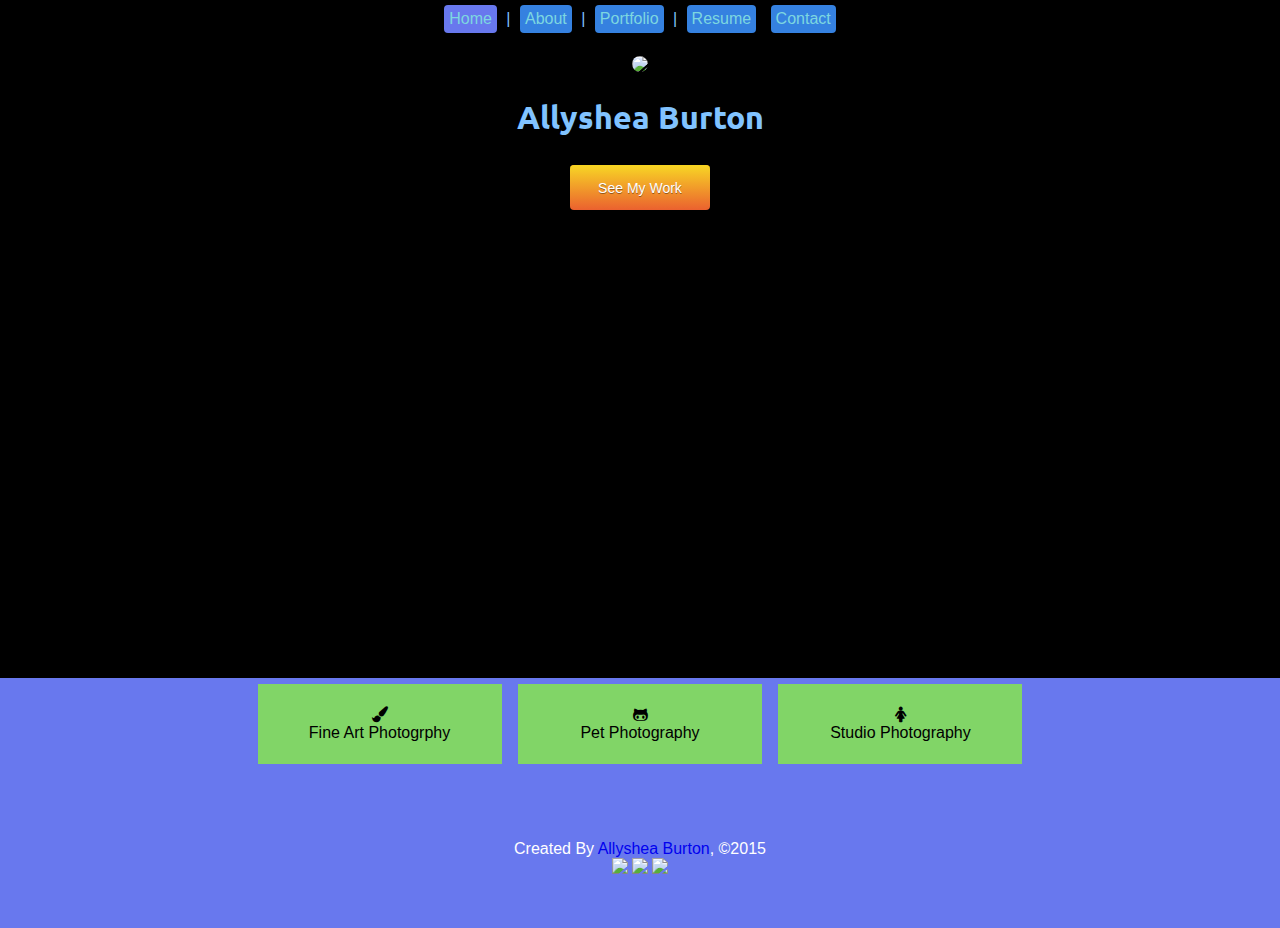
==== index.html @ c28a7e8b "Update index.html" ====
<!DOCTYPE html>
<html>
<head>
<title>Welcome</title>

<link href="[data-uri]" rel="icon" type="image/x-icon" />

<link href='http://fonts.googleapis.com/css?family=Ubuntu:400,700' rel='stylesheet' type='text/css'>
<link href="//cdnjs.cloudflare.com/ajax/libs/font-awesome/4.3.0/css/font-awesome.min.css" rel="stylesheet">
<link href='http://fonts.googleapis.com/css?family=Playfair+Display:400italic' rel='stylesheet' type='text/css'>
<link href="style.css" rel="stylesheet">

<style>
p{ 
background-color: #81D567;
font-family: Impact, haettenschweiler, "Arial Narrow Bold", sans-serif;
}
</style> 

</head>
<body>
<nav>
<a href="index.html" class="menu-selected"> Home</a> |
<a href="http://allysheaburton.github.io/Website/about.html"> About</a> |
<a href="portfolio.html"> Portfolio</a> |
<a href="resume.html"> Resume</a>
<a href="contact.html"> Contact</a>

</nav>
<header>
<br>
<img src="https://farm8.staticflickr.com/7587/16585334540_d2f3524e28_n.jpg">
<br>
<h1>Allyshea Burton</h1>
<br>
</header>
<section>
 <a href="portfolio.html"class="button"> See My Work</a>
</section>

<section id="features">
<p>
<i class="fa fa-paint-brush"></i>
<br>
Fine Art Photogrphy</p>

<p>
<i class="fa fa-github-alt"></i>
<br>
  Pet Photography</p>
  
<p> 
  <i class="fa fa-female"></i>
  <br>
  Studio Photography</p>
</section>

</body>

<footer>
Created By <a href="mailto:AllysheaBurton@gmail.com">Allyshea Burton</a>, ©2015
<br>
<a href="https://www.facebook.com/allyshea.burton">
<img src="https://cdn3.iconfinder.com/data/icons/picons-social/57/46-facebook-48.png"></a>

<a href="http://instagram.com/drkshadow92/">
<img src="https://cdn3.iconfinder.com/data/icons/picons-social/57/78-instagram-48.png"></a>

<a href="https://www.linkedin.com/profile/view?id=324239268&trk=nav_responsive_tab_profile_pic">
<img src="https://cdn3.iconfinder.com/data/icons/picons-social/57/11-linkedin-48.png"</a>
</footer>

</html>
---- style.css ----
body {
color: #81C3FF;
font-family: sans-serif;
margin: 0;
 text-align: center;
}

html {
 background-color: #000000;
}
 
nav a{
  text-decoration: none;
  color: #7DD7E0;
  background-color: #3581E0;
  border-radius: 4px;
  margin: 5px;
  padding: 5px;
  display: inline-block;
  transition: 1s all;
} 

nav a:hover{
  background-color: #9EC6ED;
}

header{
 text-align: center;
}

header h1{
 font-family: 'Ubuntu', sans-serif;
}

header h2{
 font-family: 'Playfair Display', serif;
}

header img{
 border-radius: 50%;
}
 
h2{
  color: #FF8986;
}

section{
 text-align: center;
 background-image: url(http://static.pexels.com/wp-content/uploads/2015/01/motor-scooter-street-vehicle-4128-824x550.jpeg);
 height: 500px;
 background-size: cover;
}

#features{
 background-image: none;
 background-color: #6878EE;
 height: 250px;
}

p:hover{
 transform: rotate(-4deg);
}

p{ 
background-color: #81D567;
font-family: Impact, haettenschweiler, "Arial Narrow Bold", sans-serif;
margin: 6px;
padding: 22px;
width: 200px;
display: inline-block;
transition: 1s all;
}

section{
 color: black;
 text-align: center;
}

.menu-selected{
 background-color: #6878EE;
}
 
table{ 
 width: 739px;
 margin: 0 auto;
}

.button {
   border-top: 1px solid #f7d31e;
   background: #eb612f;
   background: -webkit-gradient(linear, left top, left bottom, from(#f7d425), to(#eb612f));
   background: -webkit-linear-gradient(top, #f7d425, #eb612f);
   background: -moz-linear-gradient(top, #f7d425, #eb612f);
   background: -ms-linear-gradient(top, #f7d425, #eb612f);
   background: -o-linear-gradient(top, #f7d425, #eb612f);
   padding: 14px 28px;
   -webkit-border-radius: 4px;
   -moz-border-radius: 4px;
   border-radius: 4px;
   -webkit-box-shadow: rgba(0,0,0,1) 0 1px 0;
   -moz-box-shadow: rgba(0,0,0,1) 0 1px 0;
   box-shadow: rgba(0,0,0,1) 0 1px 0;
   text-shadow: rgba(0,0,0,.4) 0 1px 0;
   color: white;
   font-size: 14px;
   font-family: Helvetica, Arial, Sans-Serif;
   text-decoration: none;
   vertical-align: middle;
   }
.button:hover {
   border-top-color: #bd4c26;
   background: #bd4c26;
   color: #ccc;
   }
.button:active {
   border-top-color: #eb612f;
   background: #eb612f;
   }
   
footer {
text-align: center;
background: #6878EE;
color: white;
position:fixed;
bottom:0;
width:100%;
height:60px;
}

footer a {
text-decoration: none;
}
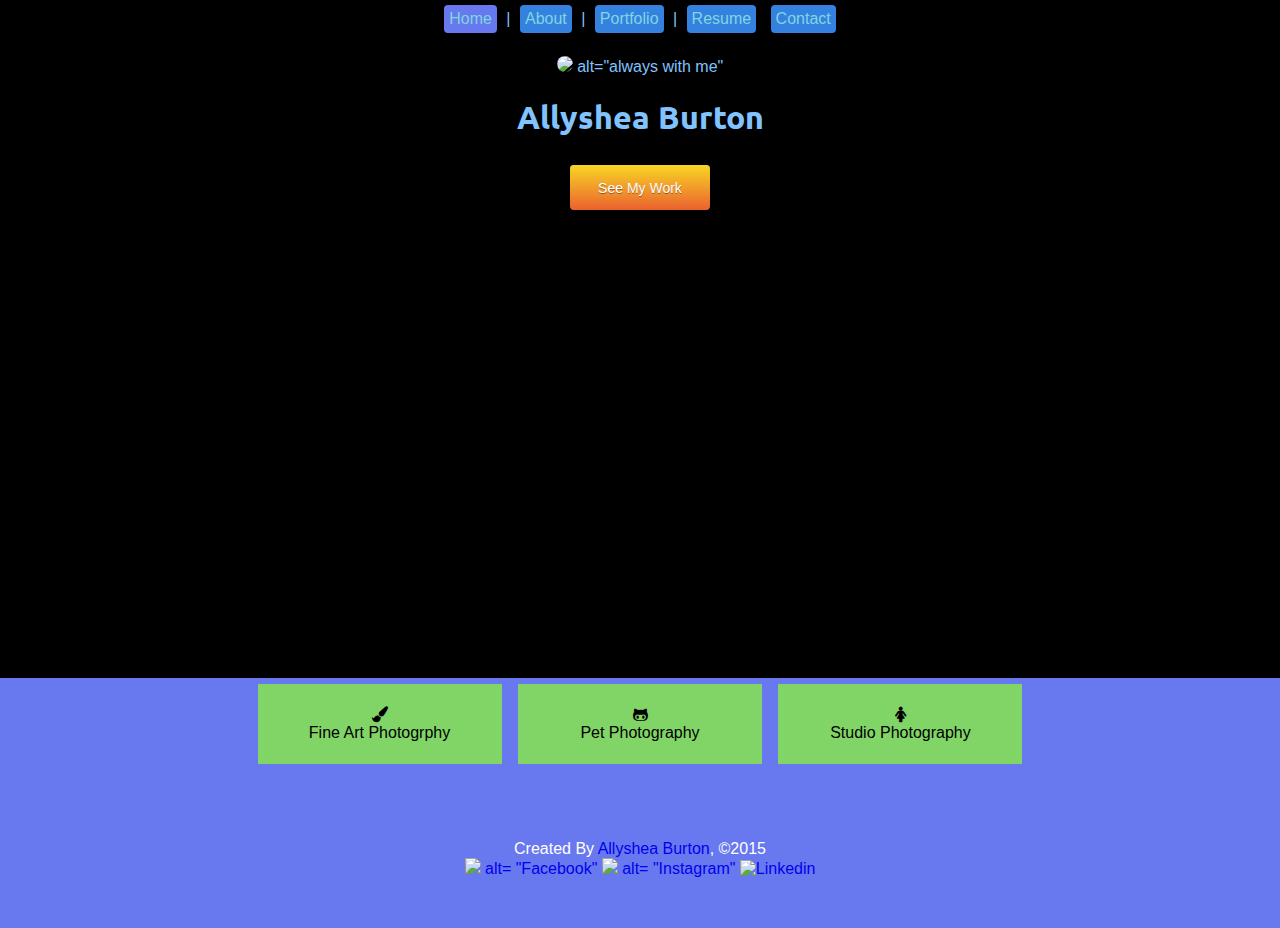
==== commit 524b8978: "Update index.html" ====
--- a/index.html
+++ b/index.html
@@ -29,13 +29,13 @@
 </nav>
 <header>
 <br>
-<img src="https://farm8.staticflickr.com/7587/16585334540_d2f3524e28_n.jpg">
+<img src="https://farm8.staticflickr.com/7587/16585334540_d2f3524e28_n.jpg"> alt="always with me"
 <br>
 <h1>Allyshea Burton</h1>
 <br>
 </header>
 <section>
- <a href="portfolio.html"class="button"> See My Work</a>
+ <a href="portfolio.html" class="button"> See My Work</a>
 </section>
 
 <section id="features">
@@ -56,18 +56,17 @@
 </section>
 
 </body>
-
 <footer>
 Created By <a href="mailto:AllysheaBurton@gmail.com">Allyshea Burton</a>, ©2015
 <br>
 <a href="https://www.facebook.com/allyshea.burton">
-<img src="https://cdn3.iconfinder.com/data/icons/picons-social/57/46-facebook-48.png"></a>
+<img src="https://cdn3.iconfinder.com/data/icons/picons-social/57/46-facebook-48.png"> alt= "Facebook" </a>
 
 <a href="http://instagram.com/drkshadow92/">
-<img src="https://cdn3.iconfinder.com/data/icons/picons-social/57/78-instagram-48.png"></a>
+<img src="https://cdn3.iconfinder.com/data/icons/picons-social/57/78-instagram-48.png"> alt= "Instagram" </a>
 
 <a href="https://www.linkedin.com/profile/view?id=324239268&trk=nav_responsive_tab_profile_pic">
-<img src="https://cdn3.iconfinder.com/data/icons/picons-social/57/11-linkedin-48.png"</a>
+<img src="https://cdn3.iconfinder.com/data/icons/picons-social/57/11-linkedin-48.png" alt= "Linkedin" </a>
 </footer>
 
 </html>
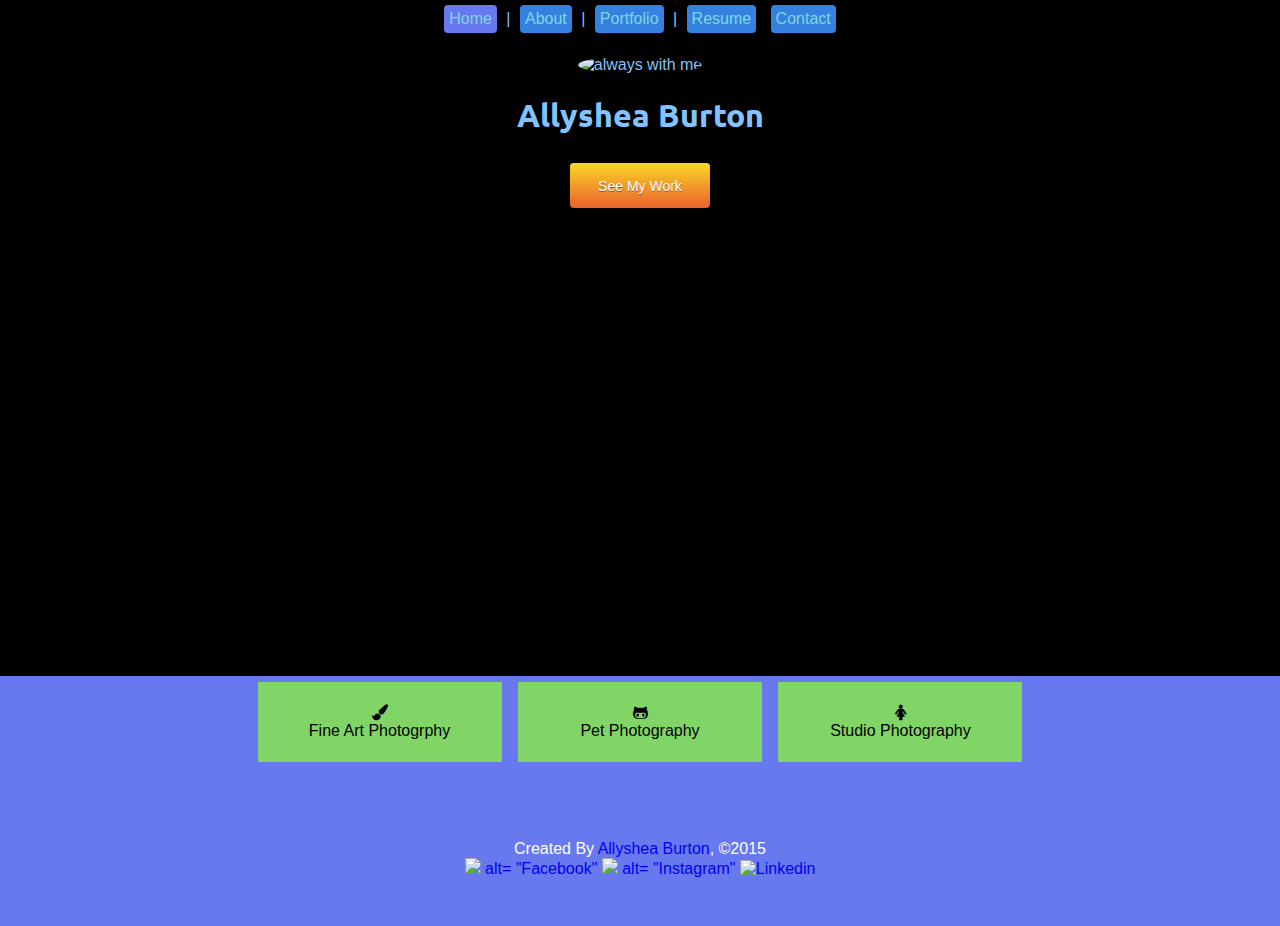
==== commit df25e1dd: "Update index.html" ====
--- a/index.html
+++ b/index.html
@@ -29,7 +29,7 @@
 </nav>
 <header>
 <br>
-<img src="https://farm8.staticflickr.com/7587/16585334540_d2f3524e28_n.jpg"> alt="always with me"
+<img src="https://farm8.staticflickr.com/7587/16585334540_d2f3524e28_n.jpg"  alt="always with me"> 
 <br>
 <h1>Allyshea Burton</h1>
 <br>
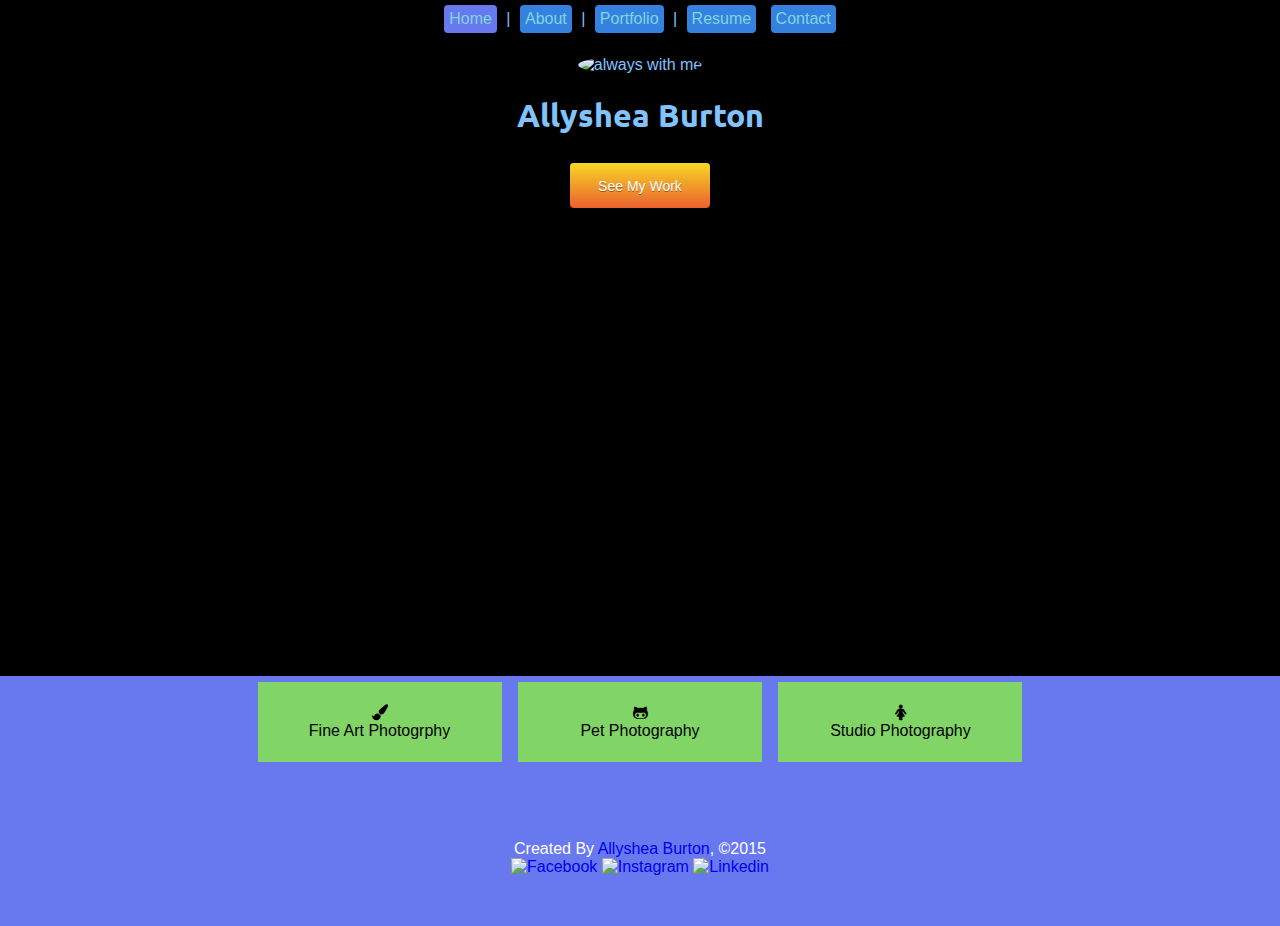
==== commit de85faba: "Update index.html" ====
--- a/index.html
+++ b/index.html
@@ -60,13 +60,13 @@
 Created By <a href="mailto:AllysheaBurton@gmail.com">Allyshea Burton</a>, ©2015
 <br>
 <a href="https://www.facebook.com/allyshea.burton">
-<img src="https://cdn3.iconfinder.com/data/icons/picons-social/57/46-facebook-48.png"> alt= "Facebook" </a>
+<img src="https://cdn3.iconfinder.com/data/icons/picons-social/57/46-facebook-48.png" alt= "Facebook"> </a>
 
 <a href="http://instagram.com/drkshadow92/">
-<img src="https://cdn3.iconfinder.com/data/icons/picons-social/57/78-instagram-48.png"> alt= "Instagram" </a>
+<img src="https://cdn3.iconfinder.com/data/icons/picons-social/57/78-instagram-48.png" alt= "Instagram">  </a>
 
 <a href="https://www.linkedin.com/profile/view?id=324239268&trk=nav_responsive_tab_profile_pic">
-<img src="https://cdn3.iconfinder.com/data/icons/picons-social/57/11-linkedin-48.png" alt= "Linkedin" </a>
+<img src="https://cdn3.iconfinder.com/data/icons/picons-social/57/11-linkedin-48.png" alt= "Linkedin"> </a>
 </footer>
 
 </html>
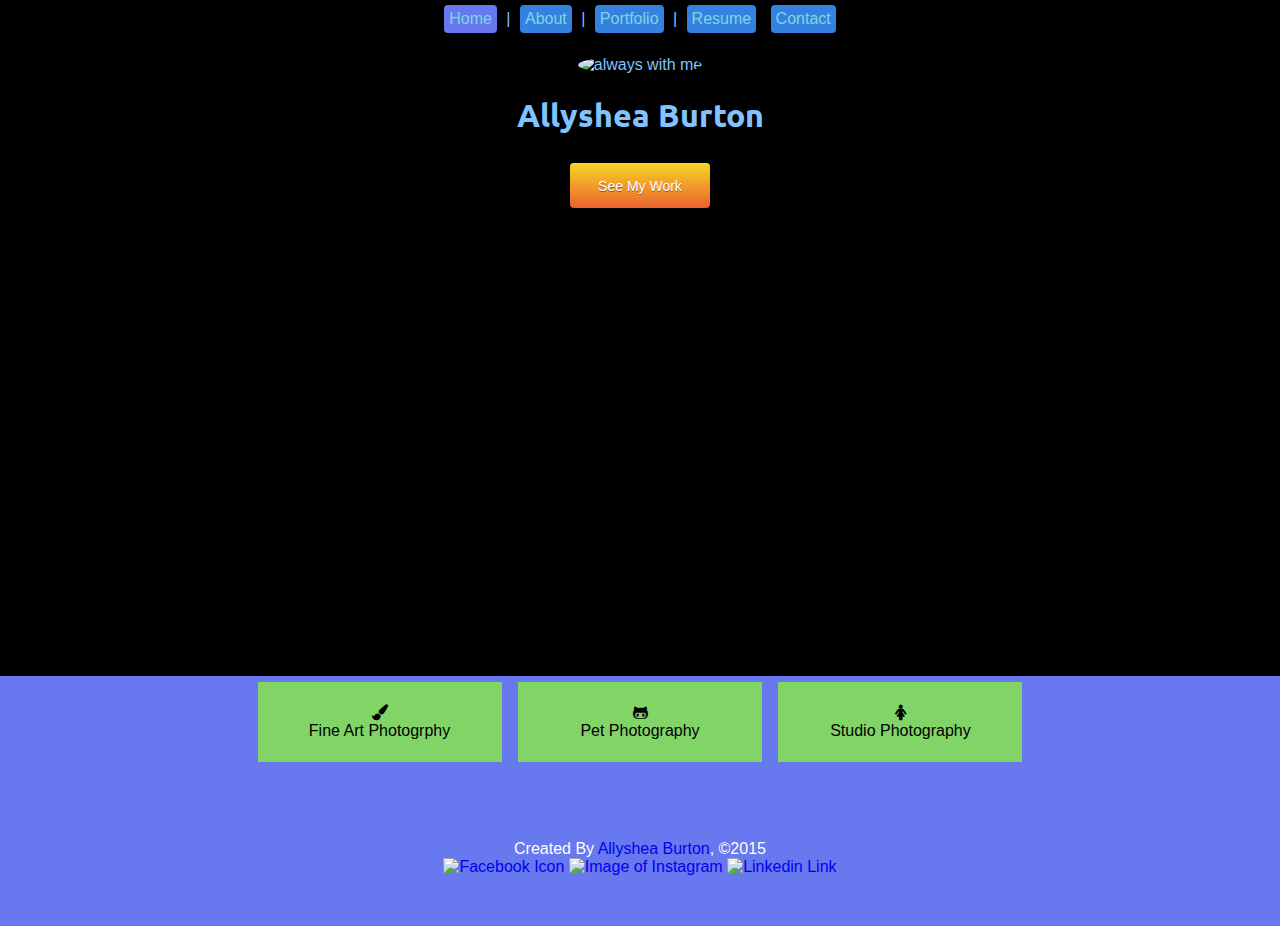
==== commit 153ebe16: "Update index.html" ====
--- a/index.html
+++ b/index.html
@@ -60,13 +60,13 @@
 Created By <a href="mailto:AllysheaBurton@gmail.com">Allyshea Burton</a>, ©2015
 <br>
 <a href="https://www.facebook.com/allyshea.burton">
-<img src="https://cdn3.iconfinder.com/data/icons/picons-social/57/46-facebook-48.png" alt= "Facebook"> </a>
+<img src="https://cdn3.iconfinder.com/data/icons/picons-social/57/46-facebook-48.png" alt= "Facebook Icon"> </a>
 
 <a href="http://instagram.com/drkshadow92/">
-<img src="https://cdn3.iconfinder.com/data/icons/picons-social/57/78-instagram-48.png" alt= "Instagram">  </a>
+<img src="https://cdn3.iconfinder.com/data/icons/picons-social/57/78-instagram-48.png" alt= "Image of Instagram">  </a>
 
 <a href="https://www.linkedin.com/profile/view?id=324239268&trk=nav_responsive_tab_profile_pic">
-<img src="https://cdn3.iconfinder.com/data/icons/picons-social/57/11-linkedin-48.png" alt= "Linkedin"> </a>
+<img src="https://cdn3.iconfinder.com/data/icons/picons-social/57/11-linkedin-48.png" alt= "Linkedin Link"> </a>
 </footer>
 
 </html>
